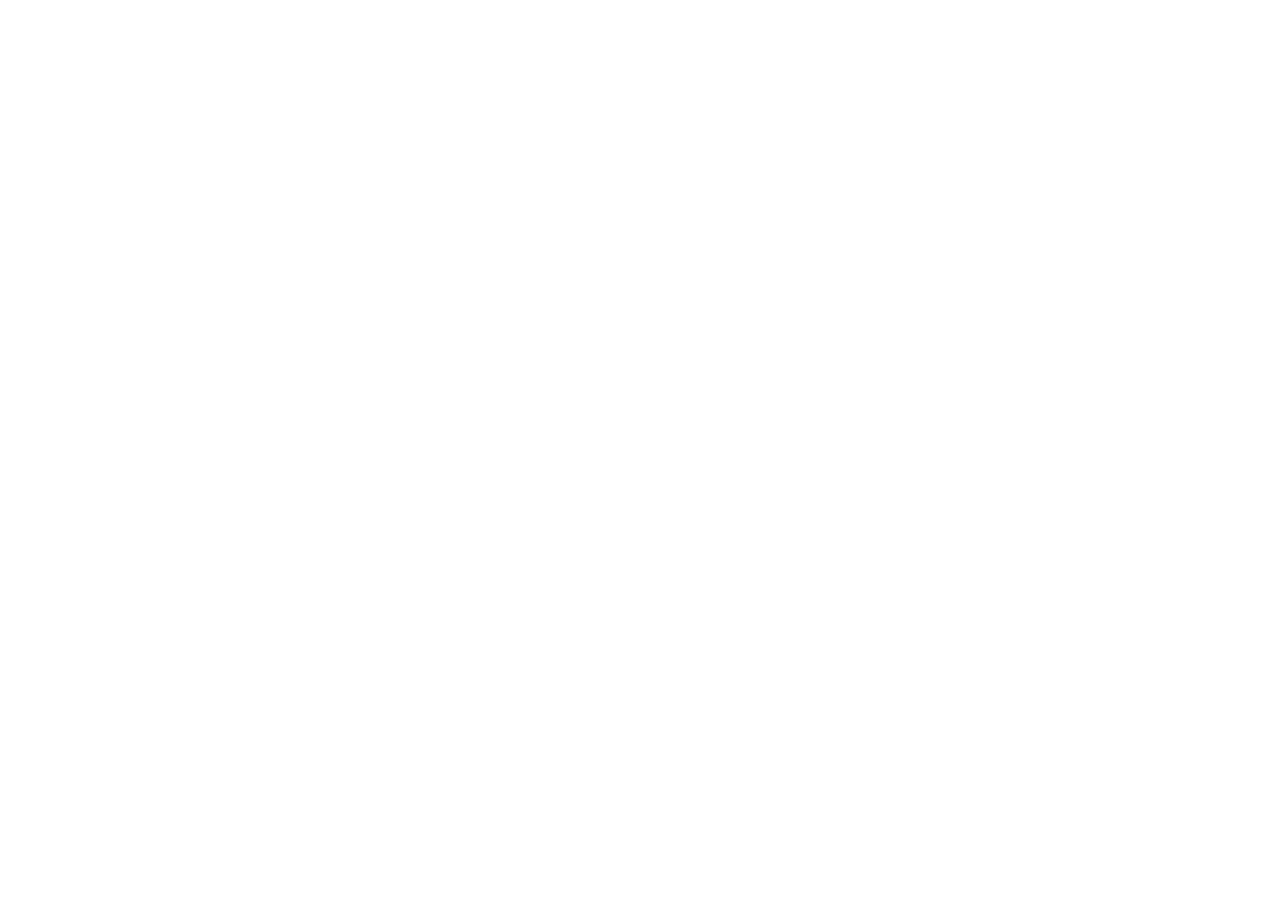
==== Modul1/index.html @ 9c9a90a5 "Add files via upload" ====
<!DOCTYPE html>
<html lang="en">

<head>
    <title>Bayi Başvuru Formu</title>
    <meta charset="UTF-8" />
    <meta name="viewport" content="width=device-width, initial-scale=1.0" />
    <meta name="viewport" content="width=device-width, initial-scale=1.0, maximum-scale=1.0, initial-scale=1" />
    <script src="http://code.jquery.com/jquery-1.11.0.min.js"></script>
    <script src="https://static.farktor.com/Library/SystemBox/Js/input-mask-1.41.js"></script>
    <script src="https://farktorcdn.com/Library/SystemBox/Js/input-mask-v2.js"></script>
    <script src="https://static.farktor.com/Library/SystemBox/Js/owl-slider-2.4.js"></script>
    <link rel="stylesheet" href="https://www.e-chima.com/Library/Modul/Popup/Popup.css?v=000.5228" />
    <link rel="stylesheet" href="https://static.farktor.com/Library/SystemBox/Css/grid.css" />
    <link rel="stylesheet" href="https://static.farktor.com/Library/SystemBox/Css/reset.css" />
    <link rel="stylesheet" href="https://www.jepublic.com/Library/Css/xFont.css?v1097" />
    <link rel="stylesheet" type="text/css" href="http://testsite1.farktor.com/Library/Css/xFont.css?v1555" />
    <link rel="stylesheet" type="text/css"
        href="https://static.farktor.com/Library/SystemBox/Css/owl-theme-default-2.4.css" />
    <link rel="stylesheet" type="text/css" href="https://static.farktor.com/Library/SystemBox/Css/owl-slider-2.4.css" />
    <link rel="stylesheet" href="https://static.farktor.com/Library/SystemBox/Css/grid.css" />
    <link rel="stylesheet" href="https://static.farktor.com/Library/SystemBox/Css/layout-1.0.css?v=22" />
    <link rel="stylesheet" href="https://static.farktor.com/Library/SystemBox/Css/fancybox.css" />
    <link rel="stylesheet" href="https://static.farktor.com/Library/SystemBox/Css/flickity.css" />
    <link rel="stylesheet" href="https://static.farktor.com/Library/SystemBox/Css/balloon.css" />
    <link rel="stylesheet" href="https://static.farktor.com/Library/SystemBox/Css/tel-input.css" />
    <link rel="stylesheet" href="https://static.farktor.com/Library/SystemBox/Css/reset.css" />
    <link rel="stylesheet" type="text/css" href="https://www.zenne.com/Library/css/design.css?V=00.1.5151512341" />
    <link rel="stylesheet" as="style" onload="this.onload=null;this.rel='stylesheet'" type="text/css"
        href="/Library/Css/fontawesome-pro-6.0.0/css/all.css?v4162.0045.0.1">
    <link rel="stylesheet" href="./style.css" />

    <style>
        @font-face {
            font-family: "Apercupro";
            src: url("./Apercupro--/apercupro-black.woff");
            /* src: url('https://static.farktor.com/Library/SystemBox/Font/APlus-Bold.eot?#iefix') format('embedded-opentype'), url('https://static.farktor.com/Library/SystemBox/Font/APlus-Bold.woff') format('woff'), url('https://static.farktor.com/Library/SystemBox/Font/APlus-Bold.woff2') format('woff2'), url('https://static.farktor.com/Library/SystemBox/Font/APlus-Bold.ttf') format('truetype'); */
            font-weight: 900;
            font-style: normal;
            font-display: swap;
        }

        @font-face {
            font-family: "Apercupro";
            src: url("./Apercupro--/apercupro-bold.woff");
            /* src: url('https://static.farktor.com/Library/SystemBox/Font/APlus-Bold.eot?#iefix') format('embedded-opentype'), url('https://static.farktor.com/Library/SystemBox/Font/APlus-Bold.woff') format('woff'), url('https://static.farktor.com/Library/SystemBox/Font/APlus-Bold.woff2') format('woff2'), url('https://static.farktor.com/Library/SystemBox/Font/APlus-Bold.ttf') format('truetype'); */
            font-weight: 700;
            font-style: normal;
            font-display: swap;
        }

        @font-face {
            font-family: "Apercupro";
            src: url("./Apercupro--/apercupro-regular.woff");
            /* src: url('https://static.farktor.com/Library/SystemBox/Font/APlus-Bold.eot?#iefix') format('embedded-opentype'), url('https://static.farktor.com/Library/SystemBox/Font/APlus-Bold.woff') format('woff'), url('https://static.farktor.com/Library/SystemBox/Font/APlus-Bold.woff2') format('woff2'), url('https://static.farktor.com/Library/SystemBox/Font/APlus-Bold.ttf') format('truetype'); */
            font-weight: 400;
            font-style: normal;
            font-display: swap;
        }

        @font-face {
            font-family: "Apercupro";
            src: url("./Apercupro--/apercupro-medium.woff");
            /* src: url('https://static.farktor.com/Library/SystemBox/Font/APlus-Bold.eot?#iefix') format('embedded-opentype'), url('https://static.farktor.com/Library/SystemBox/Font/APlus-Bold.woff') format('woff'), url('https://static.farktor.com/Library/SystemBox/Font/APlus-Bold.woff2') format('woff2'), url('https://static.farktor.com/Library/SystemBox/Font/APlus-Bold.ttf') format('truetype'); */
            font-weight: 200;
            font-style: normal;
            font-display: swap;
        }


        body {
            font-family: "Apercupro" !important;
        }
    </style>
</head>

<body>
    <section class="dealerForm module-full-container">
        <div class="Container WFULL">
            
        </div>
    </section>

   
    <script src="script.js"></script>
</body>

</html>
---- Modul1/style.css ----
.dealerForm.module-full-container .Container.WFULL .wrapper {position: relative;}
.dealerForm.module-full-container .Container.WFULL .wrapper .container .left {background-color: #1F272D;width:37%;height: 100%;padding:58px 44px 20px 70px;position: fixed;left: 0px;top: 0px;bottom: 0px;}
/* Css dosaysı  */
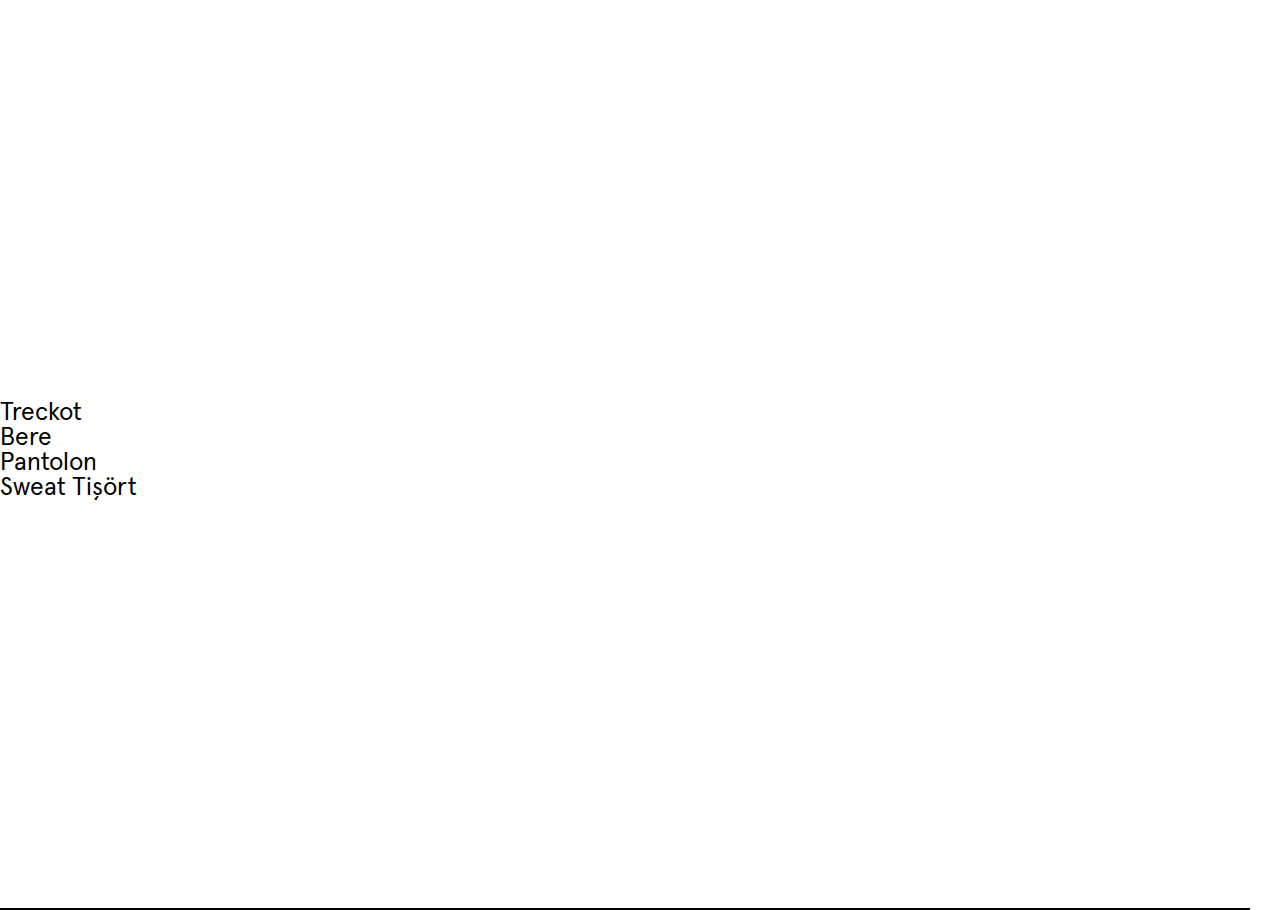
==== commit e33462d2: "Add files via upload" ====
--- a/Modul1/index.html
+++ b/Modul1/index.html
@@ -2,7 +2,7 @@
 <html lang="en">
 
 <head>
-    <title>Bayi Başvuru Formu</title>
+    <title>Modul1</title>
     <meta charset="UTF-8" />
     <meta name="viewport" content="width=device-width, initial-scale=1.0" />
     <meta name="viewport" content="width=device-width, initial-scale=1.0, maximum-scale=1.0, initial-scale=1" />
@@ -66,20 +66,25 @@
             font-style: normal;
             font-display: swap;
         }
-
-
-        body {
-            font-family: "Apercupro" !important;
-        }
     </style>
 </head>
 
 <body>
     <section class="dealerForm module-full-container">
         <div class="Container WFULL">
-            
+            <div class="owl-carousel">
+                <div class="item" id="treckot"><p>Treckot</p></div>
+                <div class="item" id="bere"><p>Bere</p></div>
+                <div class="item" id="pantolon"><p>Pantolon</p></div>
+                <div class="item" id="sweatshirt"><p>Sweat Tişört</p></div>                
+            </div>
+            <div class="img">
+                <img id="productImage" src="">
+            </div>
         </div>
+        
     </section>
+    
 
    
     <script src="script.js"></script>
--- a/Modul1/style.css
+++ b/Modul1/style.css
@@ -1,3 +1,117 @@
 .dealerForm.module-full-container .Container.WFULL .wrapper {position: relative;}
 .dealerForm.module-full-container .Container.WFULL .wrapper .container .left {background-color: #1F272D;width:37%;height: 100%;padding:58px 44px 20px 70px;position: fixed;left: 0px;top: 0px;bottom: 0px;}
-/* Css dosaysı  */+* {
+    margin: 0;
+    padding: 0;
+    box-sizing: border-box; 
+}
+body {
+    font-family: "Apercupro" !important;
+    font-size: 25px;
+}
+/* Her item arasına çizgi eklemek için */
+.owl-carousel .item::before {
+    content: "";
+    display: block;
+    width: 100%; /* Çizginin genişliği */
+    height: 2px; /* Çizginin yüksekliği */
+    background-color: black; /* Çizginin rengi */
+    position: absolute;
+    bottom: -10px; /* Çizginin item'dan uzaklığı */
+}
+
+/* Ortadaki item için çizgiyi kaldır */
+.owl-carousel .owl-item.ortaeleman .item::before {
+    display: none;
+}
+
+/* Sol tarafa bir çizgi ekle */
+.owl-carousel .item::before {
+    left: -30px; /* Çizginin item'dan uzaklığı */
+}
+
+/* Sağ tarafa bir çizgi ekle */
+.owl-carousel .item::after {
+    right: -30px; /* Çizginin item'dan uzaklığı */
+}
+
+/* Ortadaki item için çizgiyi kaldır */
+.owl-carousel .owl-item.ortaeleman .item::before,
+.owl-carousel .owl-item.ortaeleman .item::after {
+    display: none;
+}
+
+
+.owl-carousel .owl-item {
+    padding: 0; /* Boşlukları sıfırla */
+    margin: 0;  /* Boşlukları sıfırla */
+    border-bottom: 2px solid black; /* Yatay çizgiyi altına ekle */
+    display: inline-block;
+    vertical-align: top;
+    text-align: center; /* İçerik ortalama */
+    width: 150px; /* Öğenin genişliğini sabitle */
+}
+
+.owl-carousel .owl-item:last-child {
+    border-bottom: none; /* Son öğede çizgiyi kaldır */
+}
+
+/* Genel sıfırlama */
+* {
+    margin: 0;
+    padding: 0;
+    box-sizing: border-box;
+}
+
+.owl-carousel {
+    padding: 0;
+    margin: 0;
+}
+
+.owl-stage {
+    display: flex;
+    justify-content: space-between; /* Öğeler arasındaki boşlukları kaldır */
+}
+
+.owl-stage-outer {
+    padding: 0 !important;
+    margin: 0 !important;
+}
+
+body {
+    margin: 0;
+    padding: 0;
+}
+
+
+.Container{
+    height: 100vh;
+    display: flex;
+    align-items: center;
+}
+.site{
+    display: flex;
+}
+.left{
+    width: 50%;
+    height: 100vh;
+    background-color: #1F272D;
+}
+.right{
+    width: 50%;
+    height: 100vh;
+    background-color: aqua;
+}
+.img{
+    position: absolute;
+    width: 100%;
+    display: flex;
+    align-items: center;
+    justify-content: center;
+}
+.img img{
+max-width: 240px;
+}
+p{
+    font: normal normal medium 25px/30px Apercu Pro;
+}
